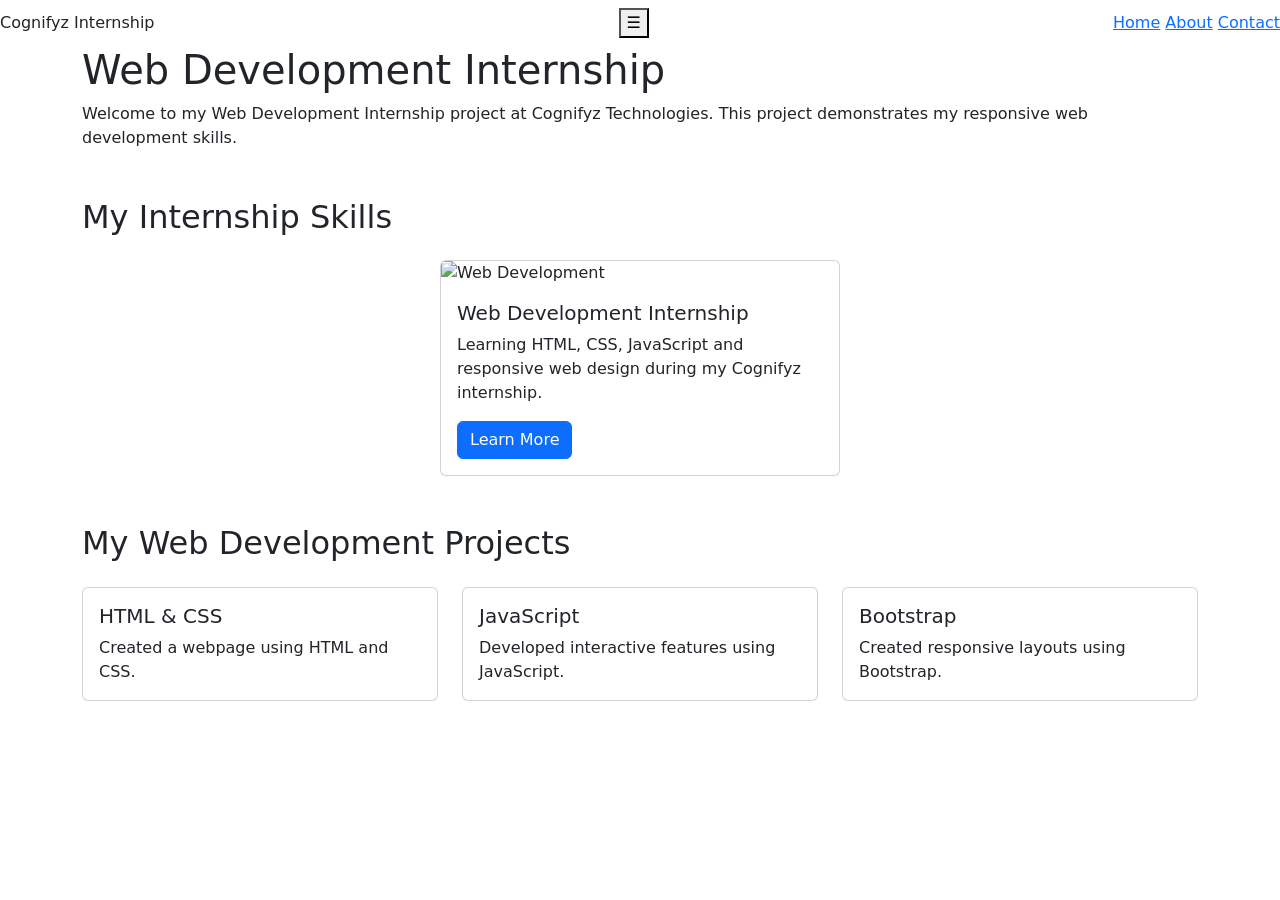
==== Level-2/index.html @ 6d4d77a3 "Add Level 2 HTML" ====
<!DOCTYPE html>
<html lang="en">

<head>
    <meta charset="UTF-8">
    <meta name="viewport" content="width=device-width, initial-scale=1.0">

    <title>Cognifyz Level 2</title>

    <!-- Bootstrap CSS -->
    <link
        href="https://cdn.jsdelivr.net/npm/bootstrap@5.3.3/dist/css/bootstrap.min.css"
        rel="stylesheet"
    >

    <!-- Custom CSS -->
    <link rel="stylesheet" href="style.css">
</head>

<body>

    <!-- Mobile-Friendly Navigation -->
    <nav class="navbar">
        <div class="nav-brand">
            Cognifyz Internship
        </div>

        <button
            class="menu-toggle"
            onclick="toggleMenu()"
        >
            ☰
        </button>

        <div class="nav-links" id="navLinks">
            <a href="#">Home</a>
            <a href="#">About</a>
            <a href="#">Contact</a>
        </div>
    </nav>


    <!-- Main Content -->
    <div class="container">

        <h1>Web Development Internship</h1>

        <p>
            Welcome to my Web Development Internship project at
            Cognifyz Technologies. This project demonstrates my
            responsive web development skills.
        </p>


        <!-- Bootstrap Responsive Card -->
        <h2 class="mt-5">My Internship Skills</h2>

        <div
            class="card mx-auto mt-4"
            style="max-width: 400px;"
        >

            <img
                src="https://images.unsplash.com/photo-1498050108023-c5249f4df085"
                class="card-img-top"
                alt="Web Development"
            >

            <div class="card-body">

                <h5 class="card-title">
                    Web Development Internship
                </h5>

                <p class="card-text">
                    Learning HTML, CSS, JavaScript and
                    responsive web design during my
                    Cognifyz internship.
                </p>

                <a href="#" class="btn btn-primary">
                    Learn More
                </a>

            </div>
        </div>


        <!-- Responsive Bootstrap Grid -->
        <h2 class="mt-5">
            My Web Development Projects
        </h2>

        <div class="row mt-4">

            <div class="col-md-4 mb-4">

                <div class="card h-100">

                    <div class="card-body">

                        <h5 class="card-title">
                            HTML & CSS
                        </h5>

                        <p class="card-text">
                            Created a webpage using HTML
                            and CSS.
                        </p>

                    </div>
                </div>
            </div>


            <div class="col-md-4 mb-4">

                <div class="card h-100">

                    <div class="card-body">

                        <h5 class="card-title">
                            JavaScript
                        </h5>

                        <p class="card-text">
                            Developed interactive features
                            using JavaScript.
                        </p>

                    </div>
                </div>
            </div>


            <div class="col-md-4 mb-4">

                <div class="card h-100">

                    <div class="card-body">

                        <h5 class="card-title">
                            Bootstrap
                        </h5>

                        <p class="card-text">
                            Created responsive layouts
                            using Bootstrap.
                        </p>

                    </div>
                </div>
            </div>

        </div>

    </div>


    <!-- JavaScript -->
    <script src="script.js"></script>

</body>

</html>
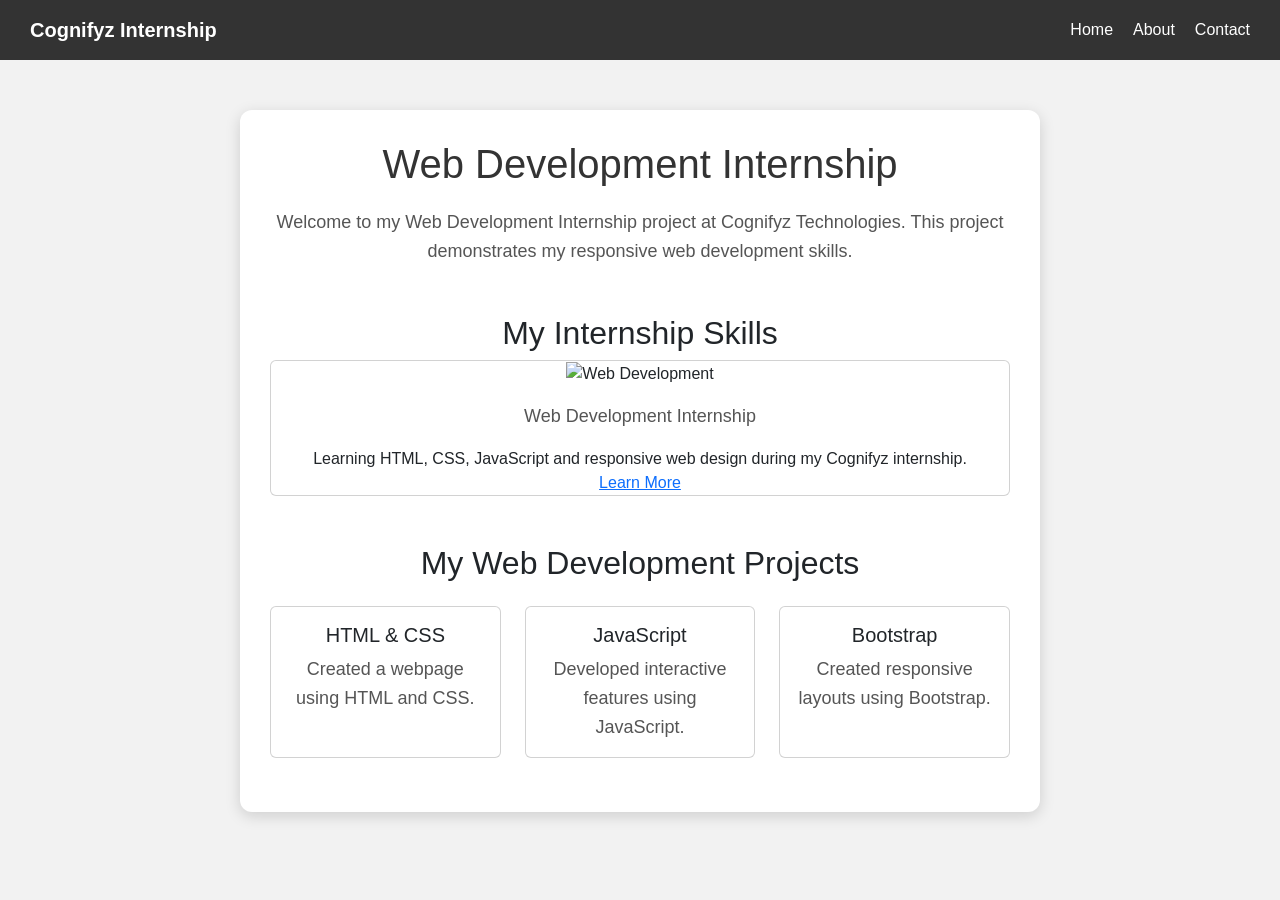
==== commit bb54ad7e: "Update Level 2 with Bulma responsive card" ====
--- a/Level-2/index.html
+++ b/Level-2/index.html
@@ -12,6 +12,11 @@
         href="https://cdn.jsdelivr.net/npm/bootstrap@5.3.3/dist/css/bootstrap.min.css"
         rel="stylesheet"
     >
+    <!-- Bulma CSS -->
+<link
+    rel="stylesheet"
+    href="https://cdn.jsdelivr.net/npm/bulma@1.0.2/css/bulma.min.css"
+>
 
     <!-- Custom CSS -->
     <link rel="stylesheet" href="style.css">
@@ -52,38 +57,46 @@
         </p>
 
 
-        <!-- Bootstrap Responsive Card -->
-        <h2 class="mt-5">My Internship Skills</h2>
+        <!-- Bulma Responsive Card -->
 
-        <div
-            class="card mx-auto mt-4"
-            style="max-width: 400px;"
-        >
+<h2 class="mt-5">My Internship Skills</h2>
+
+<div class="card bulma-card">
+
+    <div class="card-image">
+
+        <figure class="image">
 
             <img
                 src="https://images.unsplash.com/photo-1498050108023-c5249f4df085"
-                class="card-img-top"
                 alt="Web Development"
             >
 
-            <div class="card-body">
+        </figure>
 
-                <h5 class="card-title">
-                    Web Development Internship
-                </h5>
+    </div>
 
-                <p class="card-text">
-                    Learning HTML, CSS, JavaScript and
-                    responsive web design during my
-                    Cognifyz internship.
-                </p>
+    <div class="card-content">
 
-                <a href="#" class="btn btn-primary">
-                    Learn More
-                </a>
+        <p class="title is-5">
+            Web Development Internship
+        </p>
 
-            </div>
+        <div class="content">
+
+            Learning HTML, CSS, JavaScript and
+            responsive web design during my
+            Cognifyz internship.
+
         </div>
+
+        <a href="#" class="button is-link">
+            Learn More
+        </a>
+
+    </div>
+
+</div>
 
 
         <!-- Responsive Bootstrap Grid -->
--- a/Level-2/style.css
+++ b/Level-2/style.css
@@ -0,0 +1,170 @@
+/* ================================= */
+/* GENERAL PAGE STYLING */
+/* ================================= */
+
+body {
+    margin: 0;
+    font-family: Arial, sans-serif;
+    background-color: #f2f2f2;
+}
+
+
+/* ================================= */
+/* MOBILE-FRIENDLY NAVIGATION */
+/* ================================= */
+
+.navbar {
+    display: flex;
+    justify-content: space-between;
+    align-items: center;
+
+    background-color: #333;
+    padding: 15px 30px;
+}
+
+.nav-brand {
+    color: white;
+    font-size: 20px;
+    font-weight: bold;
+}
+
+.nav-links {
+    display: flex;
+    gap: 20px;
+}
+
+.nav-links a {
+    color: white;
+    text-decoration: none;
+    font-size: 16px;
+}
+
+.nav-links a:hover {
+    color: yellow;
+}
+
+
+/* Hamburger Button */
+
+.menu-toggle {
+    display: none;
+
+    background-color: transparent;
+    color: white;
+
+    font-size: 25px;
+
+    border: none;
+    cursor: pointer;
+}
+
+
+/* ================================= */
+/* MAIN CONTAINER */
+/* ================================= */
+
+.container {
+    width: 80%;
+    max-width: 800px;
+
+    margin: 50px auto;
+    padding: 30px;
+
+    background-color: white;
+
+    text-align: center;
+
+    border-radius: 12px;
+
+    box-shadow:
+        0 4px 15px rgba(0, 0, 0, 0.15);
+}
+
+
+/* ================================= */
+/* HEADING */
+/* ================================= */
+
+h1 {
+    color: #333;
+    margin-bottom: 20px;
+}
+
+
+/* ================================= */
+/* PARAGRAPH */
+/* ================================= */
+
+p {
+    color: #555;
+    font-size: 18px;
+    line-height: 1.6;
+}
+
+
+/* ================================= */
+/* RESPONSIVE DESIGN */
+/* ================================= */
+
+@media (max-width: 768px) {
+
+    .container {
+        width: 90%;
+        padding: 20px;
+    }
+
+    h1 {
+        font-size: 28px;
+    }
+
+
+    /* Show hamburger button */
+
+    .menu-toggle {
+        display: block;
+    }
+
+
+    /* Hide navigation links */
+
+    .nav-links {
+        display: none;
+
+        width: 100%;
+
+        flex-direction: column;
+
+        text-align: center;
+
+        margin-top: 15px;
+    }
+
+
+    /* Show navigation when menu is active */
+
+    .nav-links.active {
+        display: flex;
+    }
+
+
+    /* Allow navbar to wrap */
+
+    .navbar {
+        flex-wrap: wrap;
+    }
+
+
+    /* Make inputs responsive */
+
+    input {
+        width: 80%;
+        margin-bottom: 10px;
+    }
+
+
+    /* Button spacing */
+
+    button {
+        margin-top: 5px;
+    }
+}
